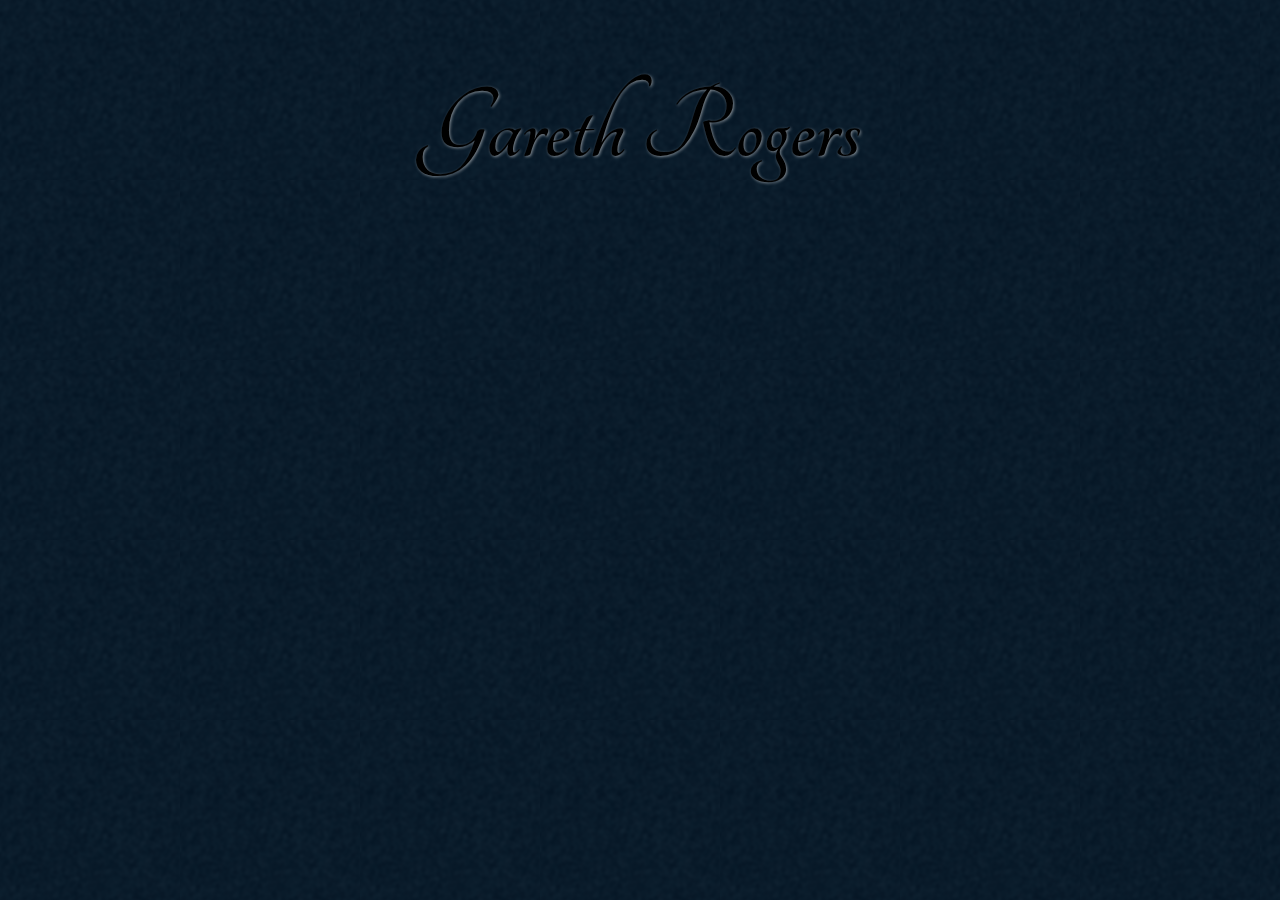
==== index.html @ 44af00c0 "Initial commit" ====
<!DOCTYPE html>
<html>
<head>
<title>Gareth Rogers</title>
<link href="https://fonts.googleapis.com/css2?family=Tangerine:wght@400;700&display=swap" rel="stylesheet">
<link href="css/main.css" rel="stylesheet">
</head>
<body>
    <h1>Gareth Rogers</h1>
    <!-- What were you hoping to find here? -->
</body>
</html>
---- css/main.css ----
body {background:url(../images/back.png);}
h1 {text-align:center;font-family:'Tangerine',cursive;font-size:108px;text-shadow:1px 1px 3px rgba(255,255,255,0.5);}
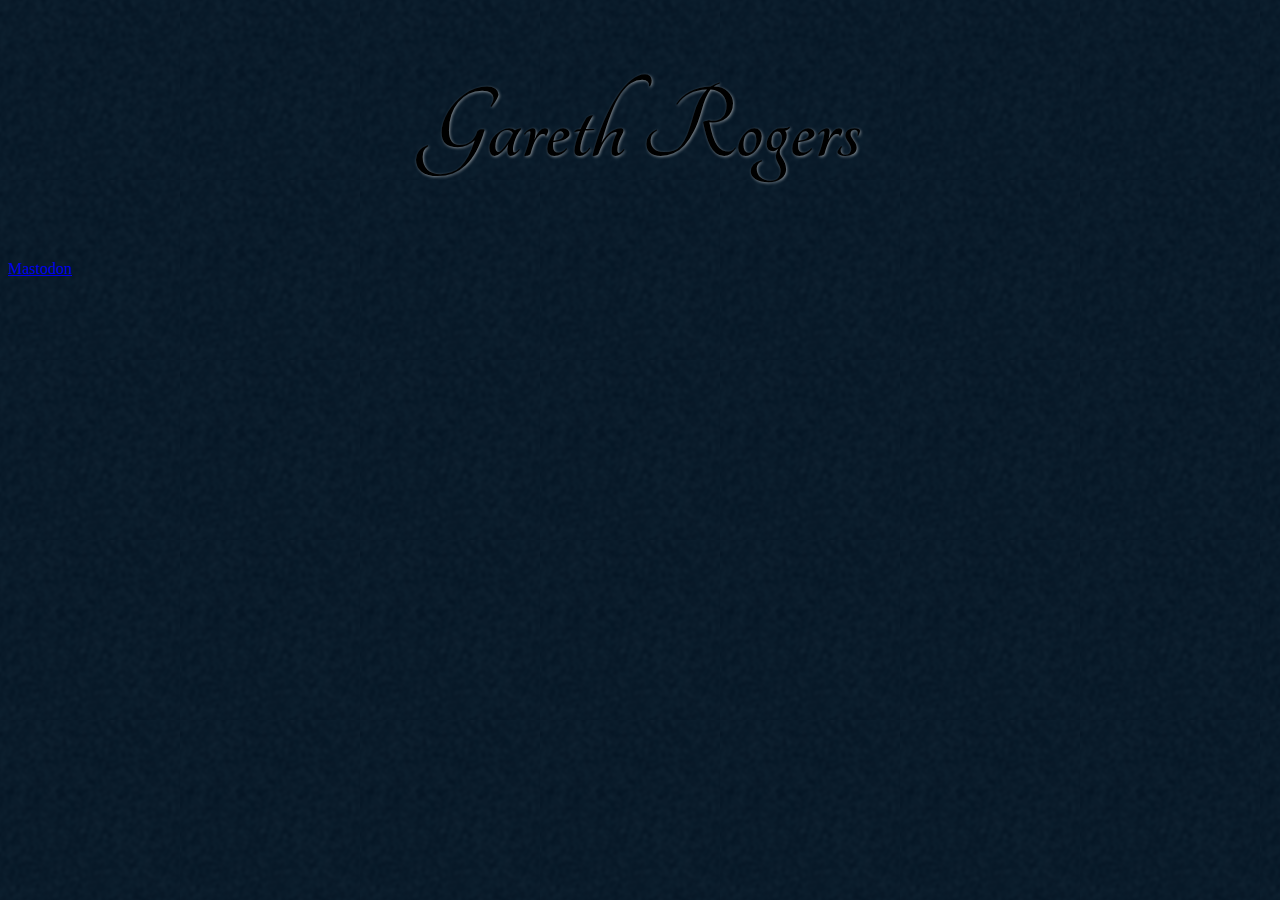
==== commit ad08b809: "Add Mastodon link for ... reasons" ====
--- a/index.html
+++ b/index.html
@@ -8,5 +8,6 @@
 <body>
     <h1>Gareth Rogers</h1>
     <!-- What were you hoping to find here? -->
+    <a rel="me" href="https://nonsense.garethrogers.net/@gareth">Mastodon</a>
 </body>
 </html>
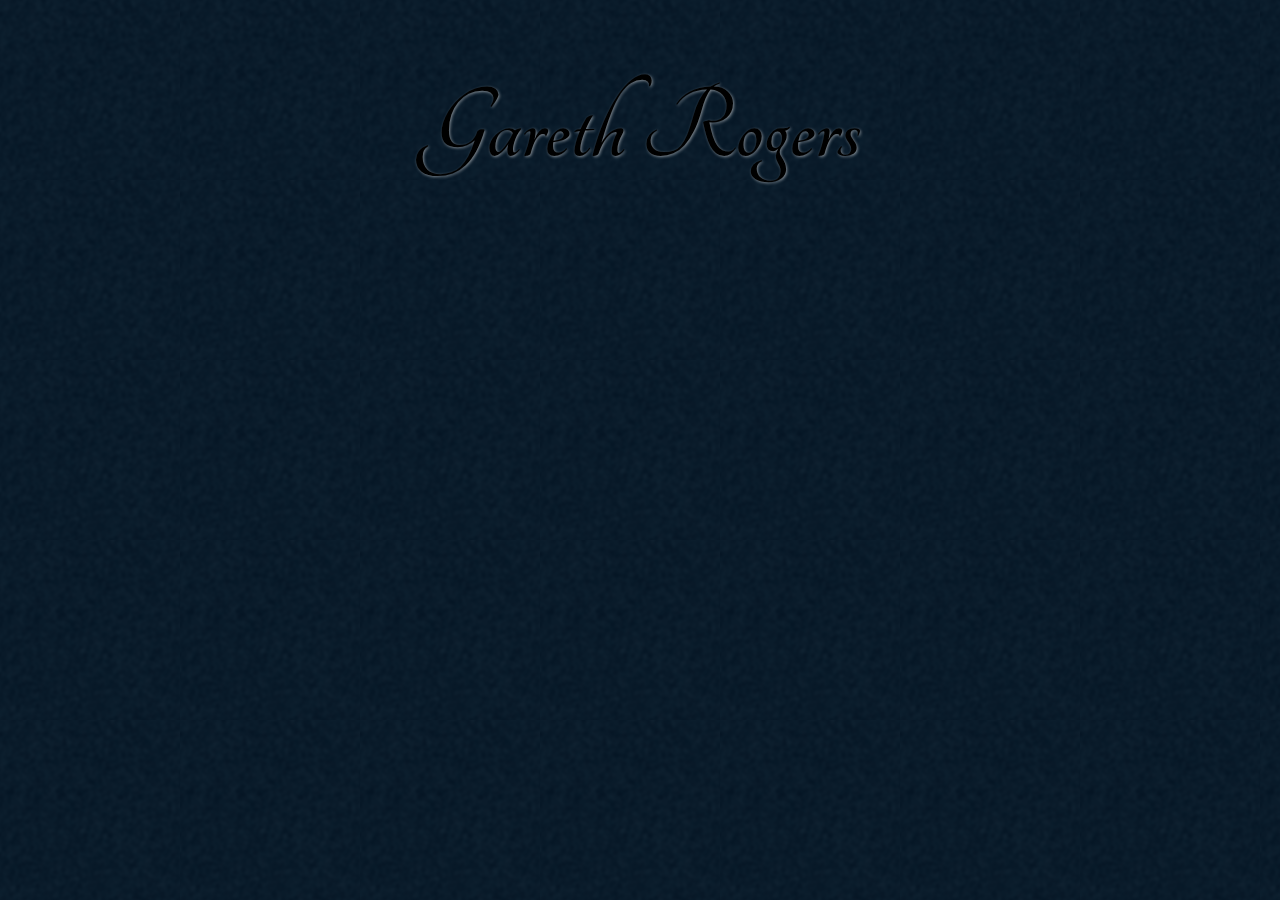
==== commit 55bd392d: "Another Mastodon link..." ====
--- a/index.html
+++ b/index.html
@@ -9,5 +9,6 @@
     <h1>Gareth Rogers</h1>
     <!-- What were you hoping to find here? -->
     <a rel="me" href="https://nonsense.garethrogers.net/@gareth">Mastodon</a>
+    <a rel="me" href="https://nonsense.garethrogers.net/@admin">Mastodon</a>
 </body>
 </html>
--- a/css/main.css
+++ b/css/main.css
@@ -1,2 +1,3 @@
 body {background:url(../images/back.png);}
 h1 {text-align:center;font-family:'Tangerine',cursive;font-size:108px;text-shadow:1px 1px 3px rgba(255,255,255,0.5);}
+[rel="me"] {position:fixed;bottom:0;left:50%;opacity:0}
